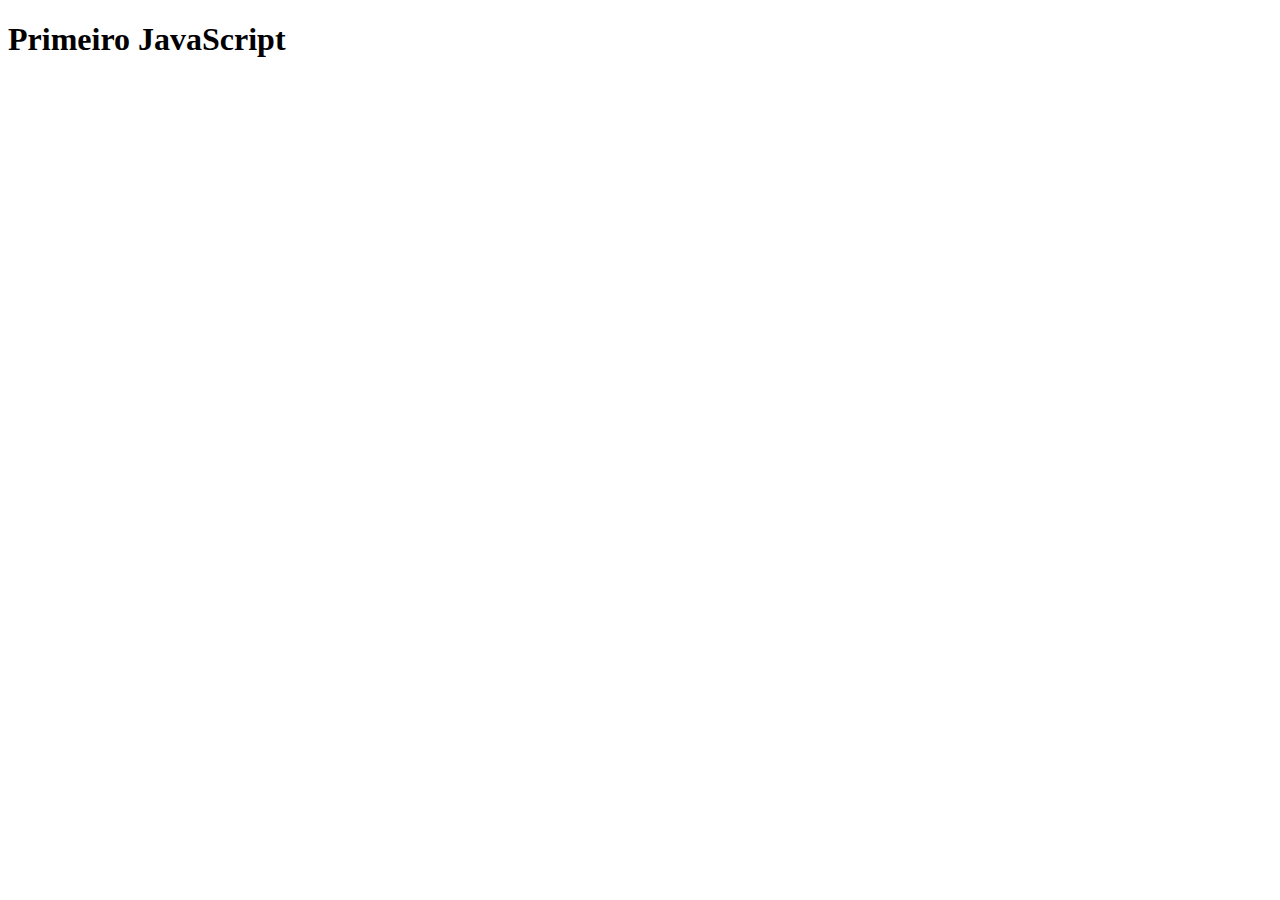
==== exercícios/ex001/index.html @ b6dd21f7 "primeiro script" ====
<!DOCTYPE html>
<html lang="pt-br">
<head>
    <meta charset="UTF-8">
    <meta name="viewport" content="width=device-width, initial-scale=1.0">
    <title>Primeiro JS</title>
</head>
<body>
    <h1>Primeiro JavaScript</h1>
    <script>
        window.alert('Olá Mundo')
    </script>
</body>
</html>
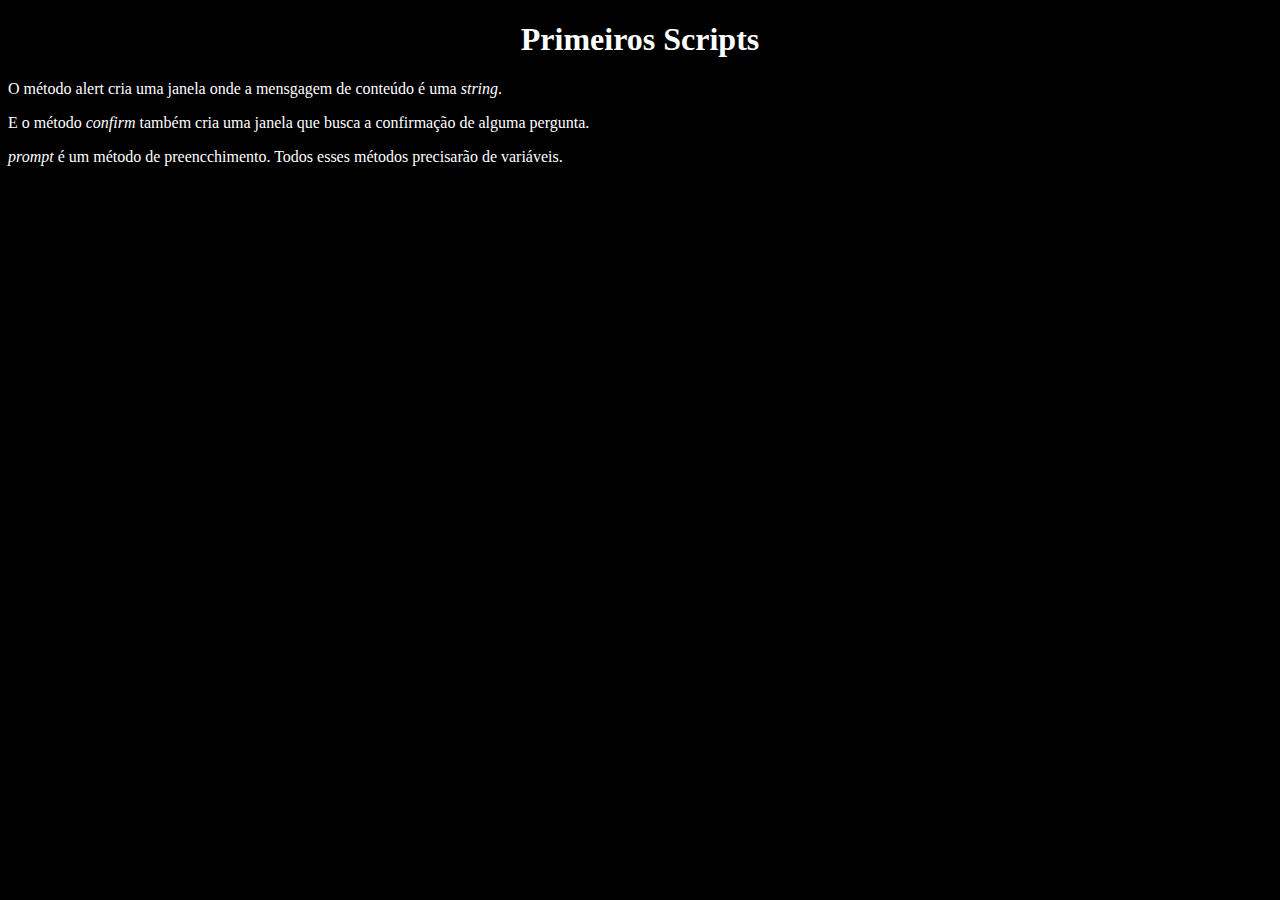
==== commit 060293fc: "primeiros scripts" ====
--- a/exercícios/ex001/index.html
+++ b/exercícios/ex001/index.html
@@ -4,11 +4,33 @@
     <meta charset="UTF-8">
     <meta name="viewport" content="width=device-width, initial-scale=1.0">
     <title>Primeiro JS</title>
+    <style>
+        body{
+            background-color: black;
+            color: white;
+        }
+
+        h1{
+            text-align: center;
+        }
+    </style>
 </head>
 <body>
-    <h1>Primeiro JavaScript</h1>
+    <h1>Primeiros Scripts</h1>
+    <p>
+        O método alert cria uma janela onde a mensgagem de conteúdo é uma <i>string</i>. 
+    </p>
+    <p>
+        E o método <i>confirm</i> também cria uma janela que busca a confirmação de alguma pergunta.
+    </p>
+    <p>
+        <i>prompt</i> é um método de preencchimento. Todos esses métodos precisarão de variáveis. 
+    </p>
     <script>
-        window.alert('Olá Mundo')
+        alert('Olá Mundo')
+        prompt('Qual seu nome?')
+        confirm('Quer saber o que significa essas janelas que você acabou de ver?')
+        
     </script>
 </body>
 </html>